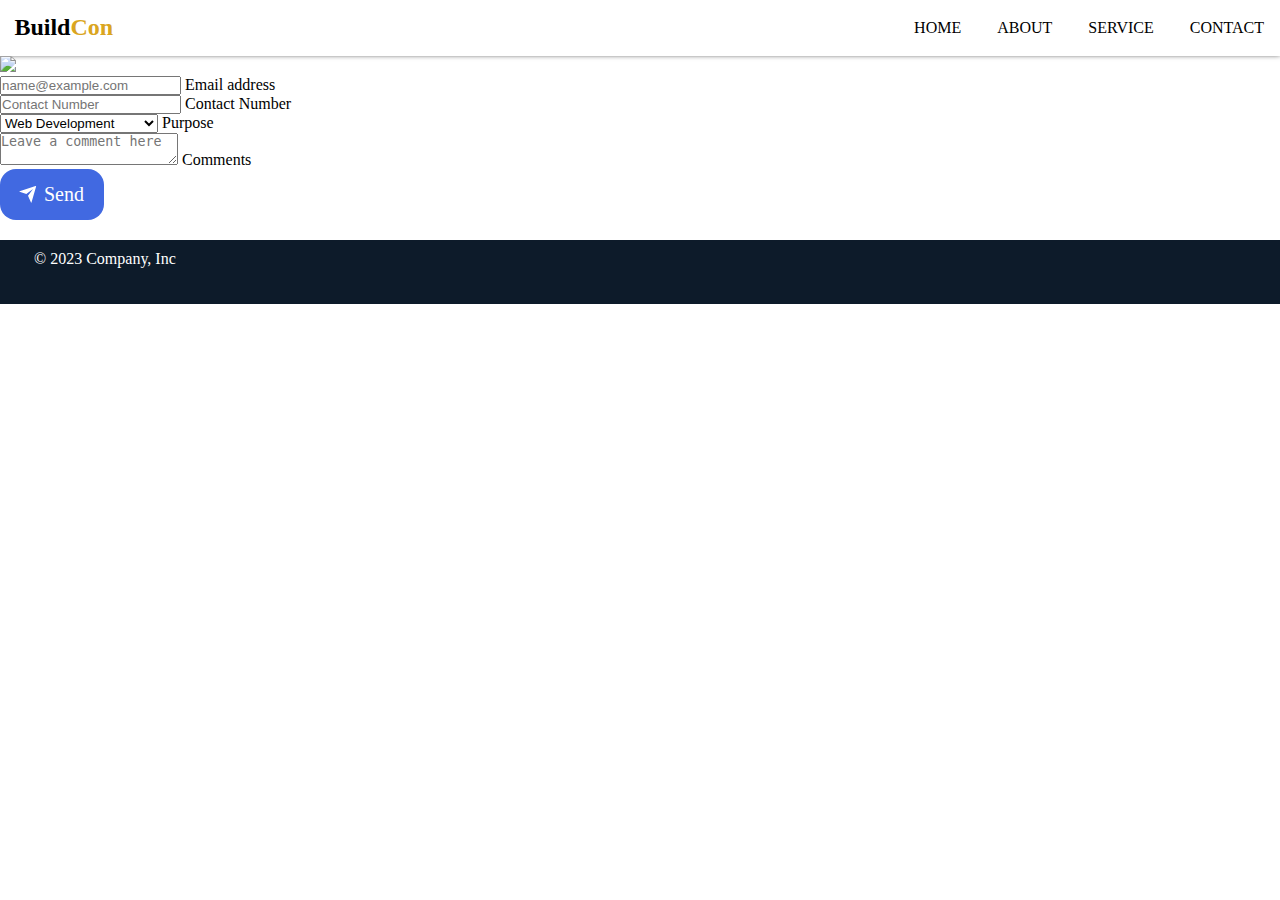
==== contact.html @ 0e687637 "Add files via upload" ====
<!DOCTYPE html>
<html lang="en">

<head>
  <meta charset="UTF-8">
  <meta name="viewport" content="width=device-width, initial-scale=1.0">
  <title>Document</title>
  <link href="https://cdn.jsdelivr.net/npm/bootstrap@5.3.2/dist/css/bootstrap.min.css" rel="stylesheet"
    integrity="sha384-T3c6CoIi6uLrA9TneNEoa7RxnatzjcDSCmG1MXxSR1GAsXEV/Dwwykc2MPK8M2HN" crossorigin="anonymous">
  <script src="https://cdn.jsdelivr.net/npm/bootstrap@5.3.2/dist/js/bootstrap.bundle.min.js"
    integrity="sha384-C6RzsynM9kWDrMNeT87bh95OGNyZPhcTNXj1NW7RuBCsyN/o0jlpcV8Qyq46cDfL"
    crossorigin="anonymous"></script>
    <link rel="stylesheet" href="style.css">
</head>

<body>
  <nav class="js-main-nav js-main" id="js-nav">
    <div class="js-nav-1 js-main">
      <h2 class="js-logo">Build<span class="js-span-color">Con</span></h2>
      <!-- Add type="button" to prevent form submission -->
      <div class="js-ham" type="button" >&#9776;</div>
    </div>
    <div class="js-nav-2">
      <ul>
        <li><a href="index.html">HOME</a></li>
        <li><a href="#js-about">ABOUT</a></li>
        <li><a href="#js-service">SERVICE</a></li>
        <li><a href="contact.html">CONTACT</a></li>
      </ul>
    </div>
  </nav>
  <section class="mt-5">
    <div class="container text-center ">
      <div class="row row-cols-1 row-cols-sm-1 row-cols-md-1 row-cols-lg-2">
        <div class="col js-col p-5">
          <img src="https://livedataset.com/wp-content/uploads/2020/05/mydw.png" class="img-fluid" srcset="">
        </div>
        <div class="col js-col px-5" >
          <form class="form-floating p-5" action="https://api.web3forms.com/submit" method="POST">
            
            <div class="form-floating mb-3">
              <input type="hidden" name="access_key" value="58fd73d7-06dd-442a-a4dc-eab20cb6be64">
              <input type="email" name="email" class="form-control" id="floatingInput" placeholder="name@example.com">
              <label for="floatingInput">Email address</label>
            </div>
            <div class="form-floating mb-3">
              <input type="number" name="number" class="form-control" id="floatingPassword" placeholder="Contact Number">
              <label for="floatingPassword">Contact Number</label>
            </div>
            <div class="form-floating mb-3">
              <select class="form-select" name="select" id="floatingSelect" aria-label="Floating label select example">
                <option selected >Web Development</option>
                <option value="1">Frontend Development</option>
                <option value="2">React js</option>
                <option value="3">OTHER...</option>
              </select>
              <label for="floatingSelect">Purpose</label>
            </div>
            <div class="form-floating mb-3">
              <textarea class="form-control" placeholder="Leave a comment here" name="textarea"
                id="floatingTextareaDisabled"></textarea>
              <label for="">Comments</label>
            </div>
            <button>
              <div class="svg-wrapper-1">
                <div class="svg-wrapper">
                  <svg xmlns="http://www.w3.org/2000/svg" viewBox="0 0 24 24" width="20" height="20">
                    <path fill="none" d="M0 0h24v24H0z"></path>
                    <path fill="currentColor"
                      d="M1.946 9.315c-.522-.174-.527-.455.01-.634l19.087-6.362c.529-.176.832.12.684.638l-5.454 19.086c-.15.529-.455.547-.679.045L12 14l6-8-8 6-8.054-2.685z">
                    </path>
                  </svg>
                </div>
              </div>
              <span>Send</span>
            </button>

          </form>
        </div>

      </div>
    </div>
  </section>
  <footer class="mt-5">
    <div class="js-footer mt-5">
      <div class="container">
        <footer class="d-flex flex-wrap justify-content-between align-items-center py-3 my-4 border-top">
          <div class="col-md-4 d-flex align-items-center">
            <a href="/" class="mb-3 me-2 mb-md-0 text-body-secondary text-decoration-none lh-1">
              <svg class="bi" width="30" height="24">
                <use xlink:href="#bootstrap"></use>
              </svg>
            </a>
            <span class="mb-3 mb-md-0 text-body-light">© 2023 Company, Inc</span>
          </div>

          <ul class="nav col-md-4 justify-content-end list-unstyled d-flex">
            <li class="ms-3"><a href="#js-nav"><i class="bi bi-house"></i></a></li>
            <li class="ms-3"><i class="bi bi-facebook"></i></li>
            <li class="ms-3"><i class="bi bi-instagram"></i></li>
          </ul>
        </footer>
      </div>
    </div>
  </footer>

  <script src="contact.js"></script>
</body>

</html>
---- style.css ----
*{
    margin: 0;
    padding: 0;
    scroll-behavior: smooth;
}
nav{
    background-color: white;
    /* color: white; */
}

h2{
    padding: 0.9rem;
}
.js-span-color{
    color: goldenrod;
}
.js-ham{
    margin-right: 1rem;
    display: none;
    font-size: 25px;
    cursor: pointer;
}
.js-main{
    display: flex;
    align-items: center;
    justify-content: space-between;
    flex-wrap: wrap;
}
ul li {
    display: inline-block;
    padding: 1rem;
    cursor: pointer;
}
a{
    text-decoration: none;
    color: black;
}
a :hover{
    color: blue;
}
nav{
    box-shadow: 0px -1px 5px 0px rgba(0,0,0,0.75);
-webkit-box-shadow: 0px -1px 5px 0px rgba(0,0,0,0.75);
-moz-box-shadow: 0px -1px 5px 0px rgba(0,0,0,0.75);
}
.js-nav-2{
    transition: all 2s;
}

@media screen and (width < 700px){
    .js-ham{
        display: block;
    }
    ul li {
        display: block;
        text-align: center;
    }
    .js-nav-1{
        width: 100%;
    }
    .js-nav-2{
        display: none;
        width: 100%;
        transition: all 2s;
    }
    
}
#js-first-image{
    filter: grayscale(80%) !important;
}
@media screen and (width < 500px){
    .js-about-font{
        font-size: 1rem;
    }
    .js-box{
        background: #0d1b2a;
        color: white; 
    }
}
.js-box{
    border-radius: 25px;
    margin: 10px;
    -webkit-box-shadow: 0px 0px 44px -29px rgba(0,0,0,0.75);
    -moz-box-shadow: 0px 0px 44px -29px rgba(0,0,0,0.75);
    box-shadow: 0px 0px 44px -29px rgba(0,0,0,0.75);
}
.js-box:hover{
    background: #0d1b2a;
    color: white;
    transition: all 0.5s;
}
.js-skill-font{
    font-size: 1em;
}
.js-skill{
    font-size: 4rem;
    padding-top: 2rem;
}
.js-Promise{
    font-size: 4rem;
    padding-top: 2rem;
    color: white;
    background: #0d1b2a;
}
.card{
    background-color: #f2fafc;
    border: none;
}
.js-footer{
    color: white;
    background: #0d1b2a;
    margin-top: 20px;
    bottom: 0;
}
.js-footer ul li{
    display: inline-block;
}
button {
    font-family: inherit;
    font-size: 20px;
    background: royalblue;
    color: white;
    padding: 0.7em 1em;
    padding-left: 0.9em;
    display: flex;
    align-items: center;
    border: none;
    border-radius: 16px;
    overflow: hidden;
    transition: all 0.2s;
    cursor: pointer;
  }
  
  button span {
    display: block;
    margin-left: 0.3em;
    transition: all 0.3s ease-in-out;
  }
  
  button svg {
    display: block;
    transform-origin: center center;
    transition: transform 0.3s ease-in-out;
  }
  
  button:hover .svg-wrapper {
    animation: fly-1 0.6s ease-in-out infinite alternate;
  }
  
  button:hover svg {
    transform: translateX(1.2em) rotate(45deg) scale(1.1);
  }
  
  button:hover span {
    transform: translateX(5em);
  }
  
  button:active {
    transform: scale(0.95);
  }
  
  @keyframes fly-1 {
    from {
      transform: translateY(0.1em);
    }
  
    to {
      transform: translateY(-0.1em);
    }
  }
  .switch {
    position: relative;
    width: 130px;
    height: 50px;
    margin: 0px;
    appearance: none;
    -webkit-appearance: none;
    background-color: rgb(4,52,73);
    background-size: cover;
    background-repeat: no-repeat;
    border-radius: 25px;
    transition: background-image .7s ease-in-out;
    outline: none;
    cursor: pointer;
    overflow: hidden;
  }
  
  .switch:checked {
    background-color: rgb(0, 195, 255);
    background-size: cover;
    transition: background-image 1s ease-in-out;
  }
  
  .switch:after {
    content: '';
    width: 46px;
    height: 46px;
    border-radius: 50%;
    background-color: #fff;
    position: absolute;
    left: 2px;
    top: 2px;
    transform: translateX(0px);
    animation: off .7s forwards cubic-bezier(.8, .5, .2, 1.4);
    box-shadow: inset 5px -5px 4px rgba(53, 53, 53, 0.3);
  }
  
  @keyframes off {
    0% {
      transform: translateX(80px);
      width: 46px;
    }
  
    50% {
      width: 75px;
      border-radius: 25px;
    }
  
    100% {
      transform: translateX(0px);
      width: 46px;
    }
  }
  
  .switch:checked:after {
    animation: on .7s forwards cubic-bezier(.8, .5, .2, 1.4);
    box-shadow: inset -5px -5px 4px rgba(53, 53, 53, 0.3);
  }
  
  @keyframes on {
    0% {
      transform: translateX(0px);
      width: 46px;
    }
  
    50% {
      width: 75px;
      border-radius: 25px;
    }
  
    100% {
      transform: translateX(80px);
      width: 46px;
    }
  }
  
  .switch:checked:before {
    content: '';
    width: 15px;
    height: 15px;
    border-radius: 50%;
    position: absolute;
    left: 15px;
    top: 5px;
    transform-origin: 53px 10px;
    background-color: transparent;
    box-shadow: 5px -1px 0px #fff;
    filter: blur(0px);
    animation: sun .7s forwards ease;
  }
  
  @keyframes sun {
    0% {
      transform: rotate(170deg);
      background-color: transparent;
      box-shadow: 5px -1px 0px #fff;
      filter: blur(0px);
    }
  
    50% {
      background-color: transparent;
      box-shadow: 5px -1px 0px #fff;
      filter: blur(0px);
    }
  
    90% {
      background-color: #f5daaa;
      box-shadow: 0px 0px 10px #f5deb4,
      0px 0px 20px #f5deb4,
      0px 0px 30px #f5deb4,
       inset 0px 0px 2px #efd3a3;
      filter: blur(1px);
    }
  
    100% {
      transform: rotate(0deg);
      background-color: #f5daaa;
      box-shadow: 0px 0px 10px #f5deb4,
      0px 0px 20px #f5deb4,
      0px 0px 30px #f5deb4,
       inset 0px 0px 2px #efd3a3;
      filter: blur(1px);
    }
  }
  
  .switch:before {
    content: '';
    width: 15px;
    height: 15px;
    border-radius: 50%;
    position: absolute;
    left: 15px;
    top: 5px;
    filter: blur(1px);
    background-color: #f5daaa;
    box-shadow: 0px 0px 10px #f5deb4,
  0px 0px 20px #f5deb4,
  0px 0px 30px #f5deb4,
   inset 0px 0px 2px #efd3a3;
    transform-origin: 53px 10px;
    animation: moon .7s forwards ease;
  }
  
  @keyframes moon {
    0% {
      transform: rotate(0deg);
      filter: blur(1px);
    }
  
    50% {
      filter: blur(1px);
    }
  
    90% {
      background-color: transparent;
      box-shadow: 5px -1px 0px #fff;
      filter: blur(0px);
    }
  
    100% {
      transform: rotate(170deg);
      background-color: transparent;
      box-shadow: 5px -1px 0px #fff;
      filter: blur(0px);
    }
  }
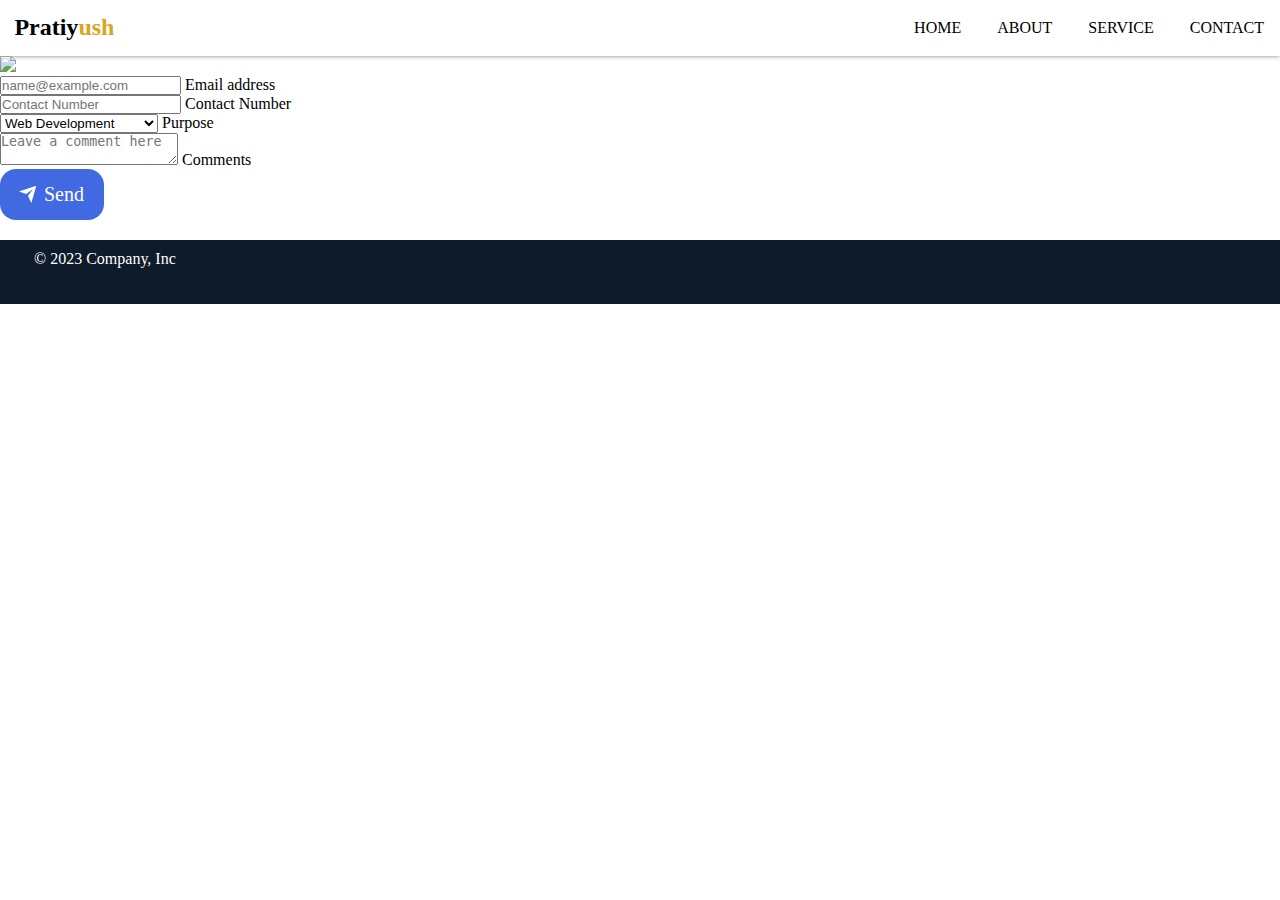
==== commit f9e80a55: "Update contact.html" ====
--- a/contact.html
+++ b/contact.html
@@ -16,7 +16,7 @@
 <body>
   <nav class="js-main-nav js-main" id="js-nav">
     <div class="js-nav-1 js-main">
-      <h2 class="js-logo">Build<span class="js-span-color">Con</span></h2>
+      <h2 class="js-logo">Pratiy<span class="js-span-color">ush</span></h2>
       <!-- Add type="button" to prevent form submission -->
       <div class="js-ham" type="button" >&#9776;</div>
     </div>
@@ -107,4 +107,4 @@
   <script src="contact.js"></script>
 </body>
 
-</html>+</html>
